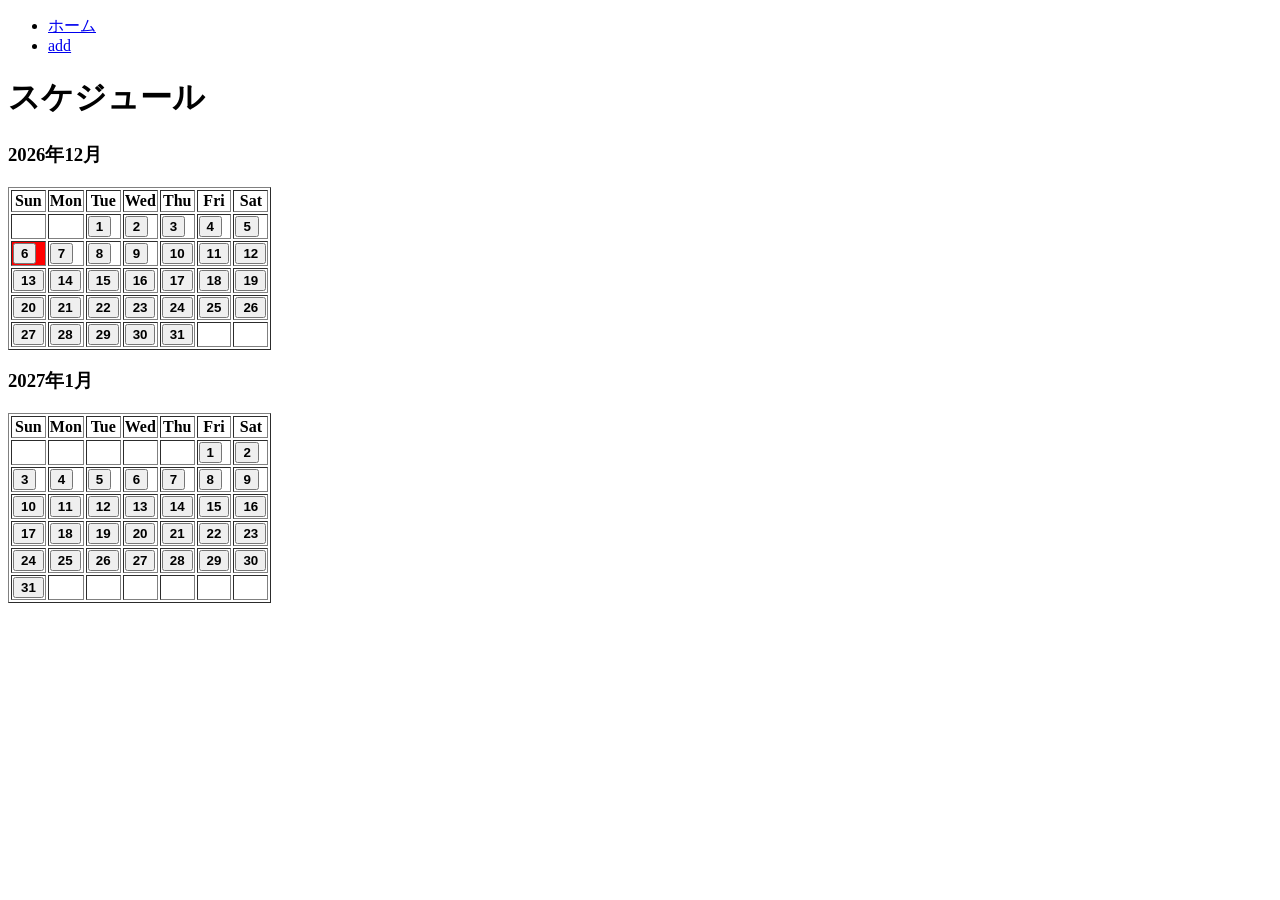
==== index.html @ bf03abe9 "new js_project" ====
<!DOCTYPE html>
<html lang="ja">
<head>
    <meta charset="UTF-8">
    <meta name="viewport" content="width=device-width, initial-scale=1.0">
    <!-- title -->
    <title></title>
    <link href="/css" rel="stylesheet">
</head>
<body>
    
    <div class="container">
        <div class="cp_navi01">
            <ul>
                <li><a href="/"class="active">ホーム</a></li>
                <li><a href="/input">add</a></li>
            </ul>
            <div id="planView"></div>
        </div>
        <div class="content">
            <h1>スケジュール</h1>
            <h3 id="month"></h3>
            <table border="1" class="cale">
                <!-- front.jsよりカレンダー表が送られてくる -->
            </table>
            <div id="timeline">
                <div class="postLoad">
                    
                </div>
            </div>
            <div id="loading" style="text-align: center; display: none;">
                loading now
            </div>
            <!-- js -->
            <script src="front.js"></script>
        </div>
    </div>
</body>
</html>
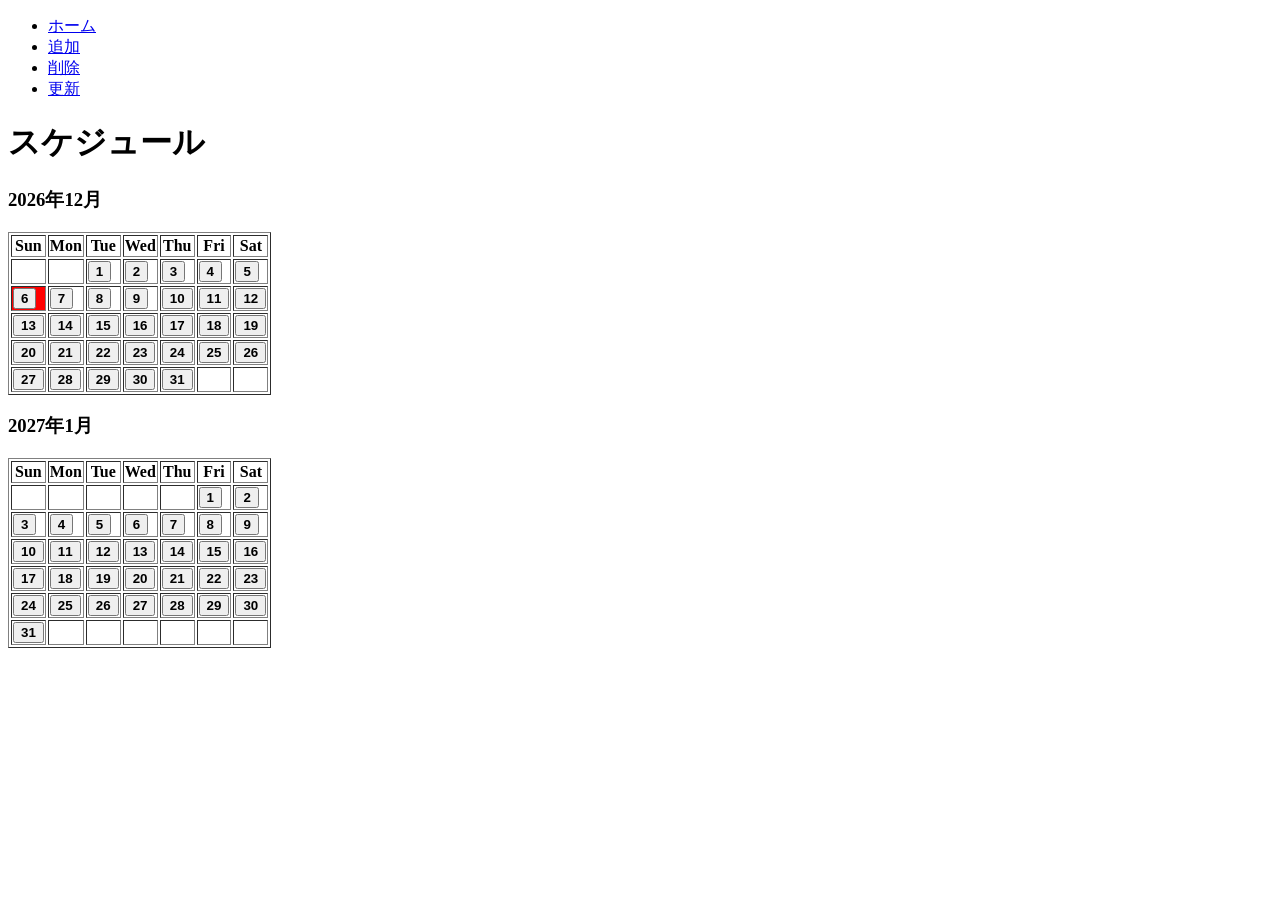
==== commit eca5249f: "fix remake sidebat" ====
--- a/index.html
+++ b/index.html
@@ -13,7 +13,9 @@
         <div class="cp_navi01">
             <ul>
                 <li><a href="/"class="active">ホーム</a></li>
-                <li><a href="/input">add</a></li>
+                <li><a href="/input">追加</a></li>
+                <li><a href="/delete">削除</a></li>
+                <li><a href="/update">更新</a></li>
             </ul>
             <div id="planView"></div>
         </div>
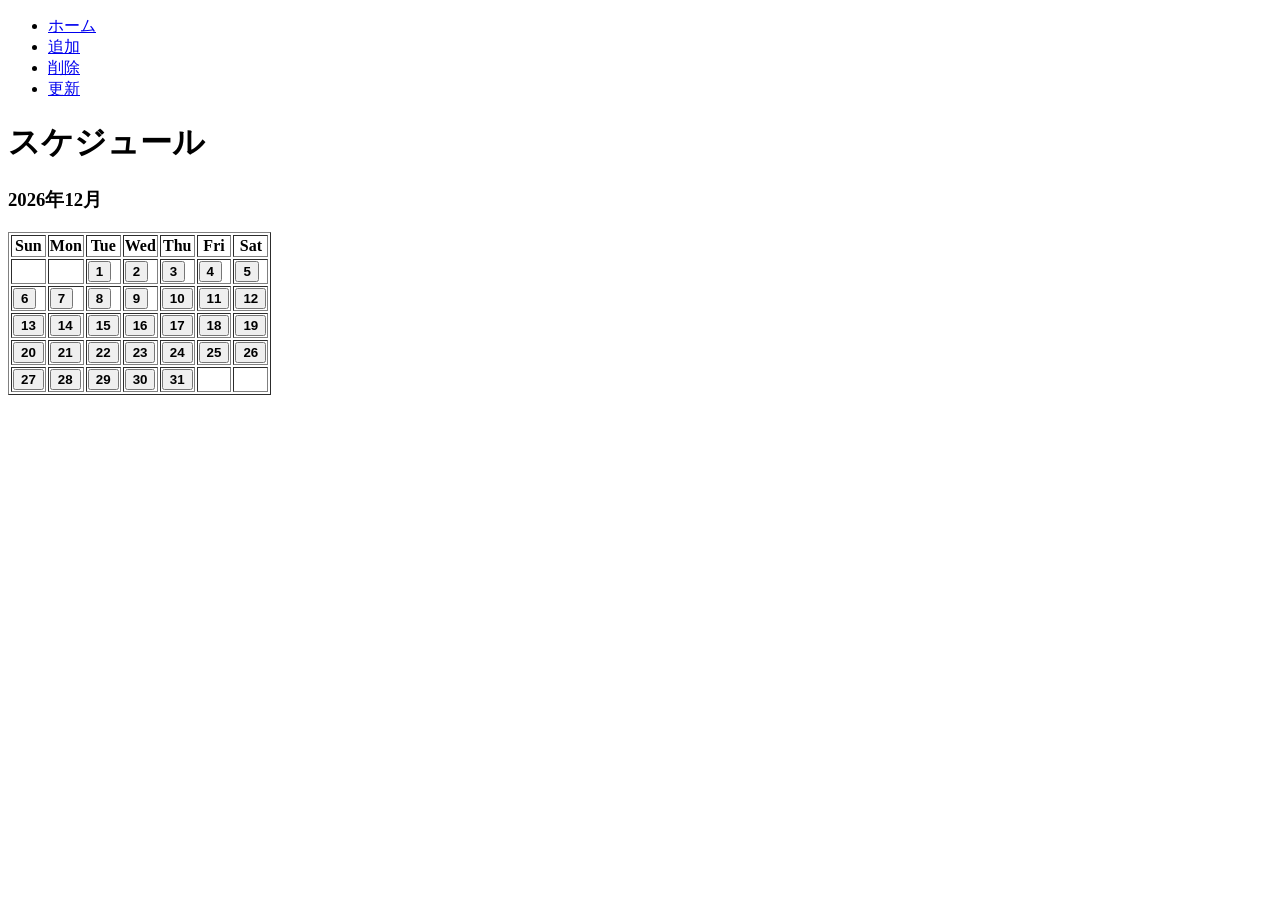
==== commit 90a52437: "fix refactor cale_size" ====
--- a/index.html
+++ b/index.html
@@ -22,9 +22,6 @@
         <div class="content">
             <h1>スケジュール</h1>
             <h3 id="month"></h3>
-            <table border="1" class="cale">
-                <!-- front.jsよりカレンダー表が送られてくる -->
-            </table>
             <div id="timeline">
                 <div class="postLoad">
                     
@@ -34,7 +31,7 @@
                 loading now
             </div>
             <!-- js -->
-            <script src="front.js"></script>
+            <script src="index.js"></script>
         </div>
     </div>
 </body>
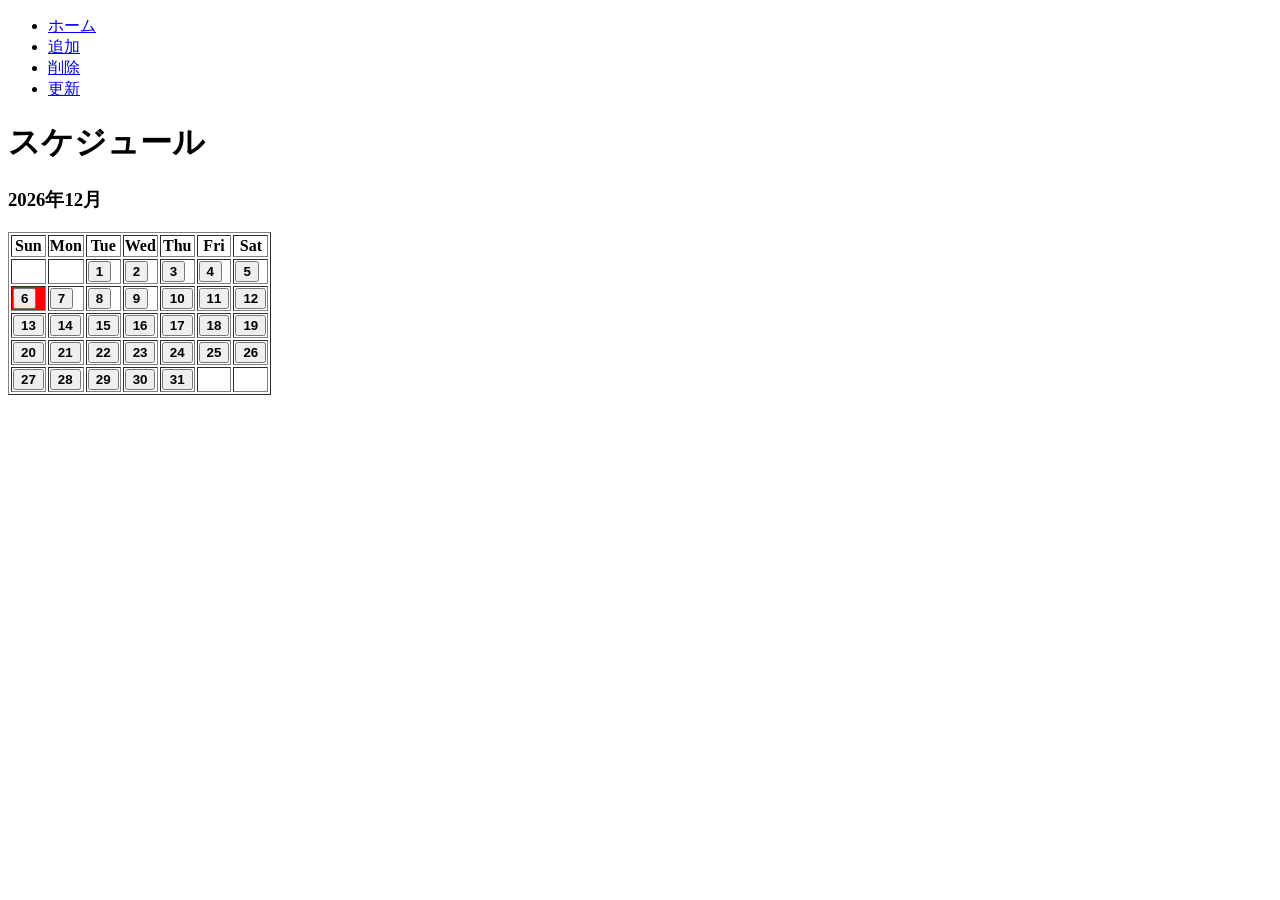
==== commit 114dc1c6: "fix index_view" ====
--- a/index.html
+++ b/index.html
@@ -11,7 +11,7 @@
     
     <div class="container">
         <div class="cp_navi01">
-            <ul>
+            <ul class="main_navi">
                 <li><a href="/"class="active">ホーム</a></li>
                 <li><a href="/input">追加</a></li>
                 <li><a href="/delete">削除</a></li>
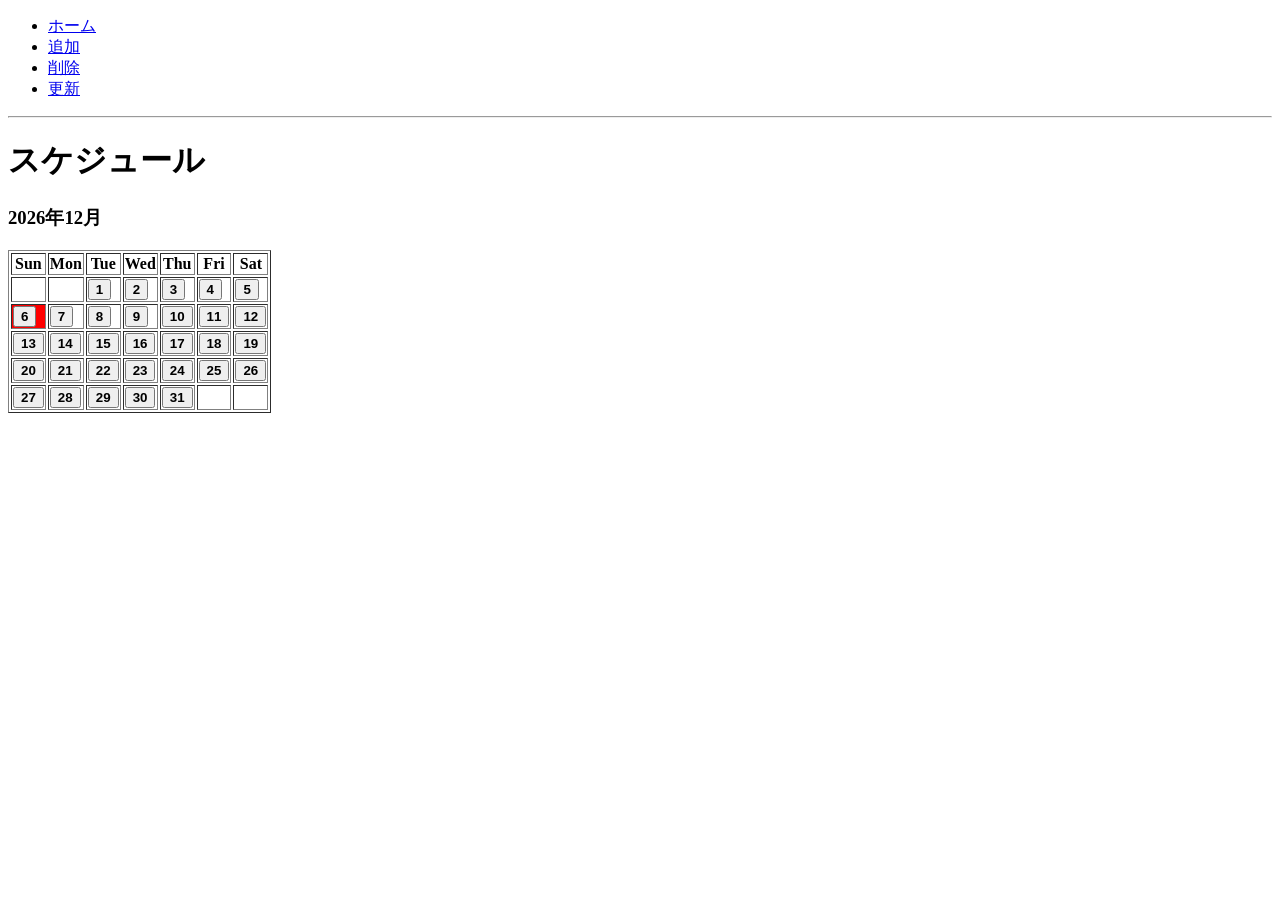
==== commit 1903d6b4: "fix update navi hr" ====
--- a/index.html
+++ b/index.html
@@ -4,12 +4,13 @@
     <meta charset="UTF-8">
     <meta name="viewport" content="width=device-width, initial-scale=1.0">
     <!-- title -->
-    <title></title>
+    <title>予定管理</title>
     <link href="/css" rel="stylesheet">
 </head>
 <body>
     
     <div class="container">
+        <!-- sidebar -->
         <div class="cp_navi01">
             <ul class="main_navi">
                 <li><a href="/"class="active">ホーム</a></li>
@@ -17,8 +18,11 @@
                 <li><a href="/delete">削除</a></li>
                 <li><a href="/update">更新</a></li>
             </ul>
+            <!-- 予定一覧が入る -->
+            <hr id="plan_hr">
             <div id="planView"></div>
         </div>
+        <!-- カレンダー -->
         <div class="content">
             <h1>スケジュール</h1>
             <h3 id="month"></h3>
@@ -27,6 +31,7 @@
                     
                 </div>
             </div>
+            <!-- スクロールのロード用 -->
             <div id="loading" style="text-align: center; display: none;">
                 loading now
             </div>
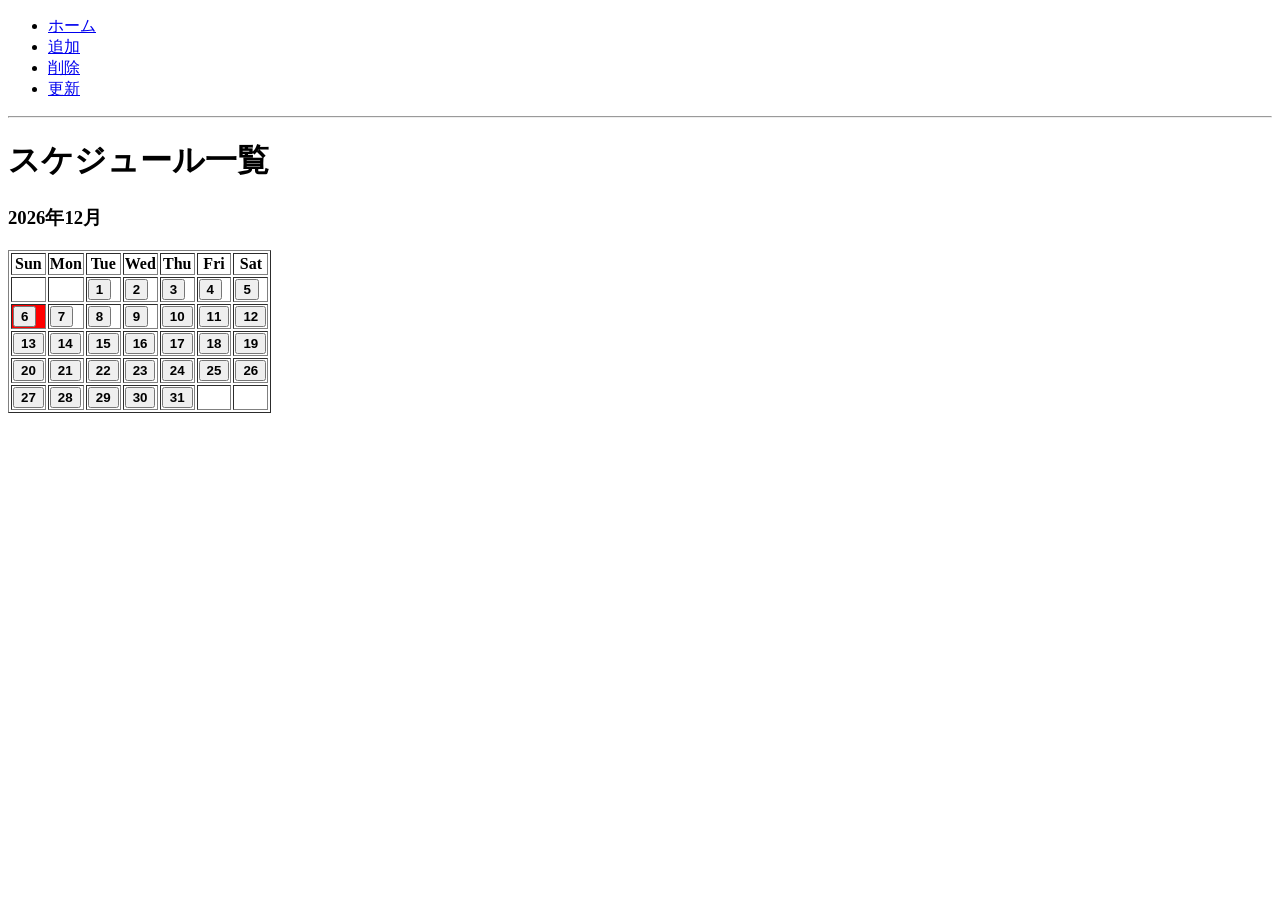
==== commit b391825c: "fix update navi" ====
--- a/index.html
+++ b/index.html
@@ -24,7 +24,7 @@
         </div>
         <!-- カレンダー -->
         <div class="content">
-            <h1>スケジュール</h1>
+            <h1>スケジュール一覧</h1>
             <h3 id="month"></h3>
             <div id="timeline">
                 <div class="postLoad">
